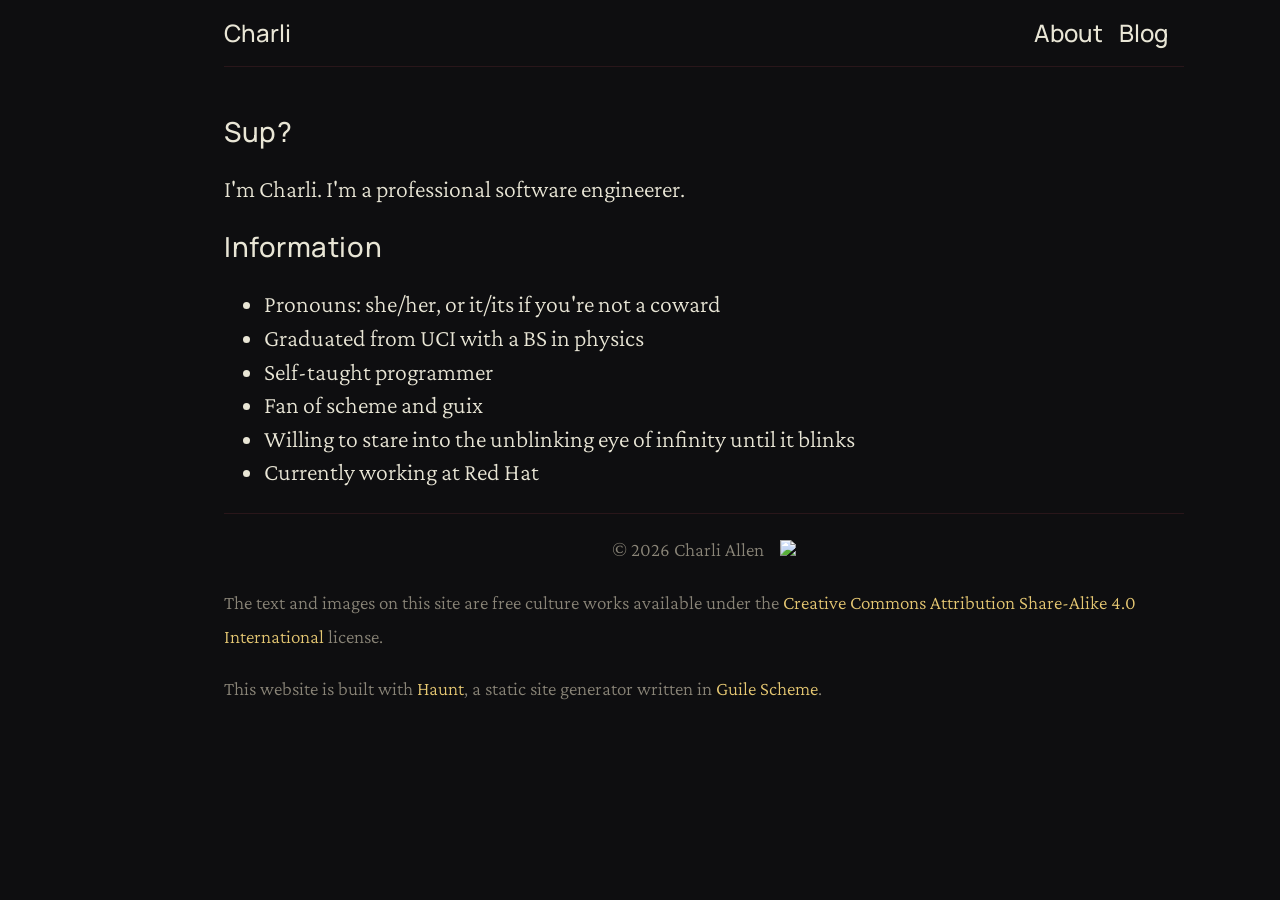
==== about.html @ 03b2e418 "Deploy site" ====
<!DOCTYPE html><head><meta charset="utf-8" /><meta name="viewport" content="width=device-width, initial-scale=1" /><title>About me — Charli's Web</title><link rel="alternate" type="application/atom+xml" title="Atom feed" href="/feed.xml" /><link rel="stylesheet" href="/css/reset.css" /><link rel="stylesheet" href="/css/fonts.css" /><link rel="stylesheet" href="/css/charli.css" /></head><body><div class="container"><nav><ul><li><a href="/">Charli</a></li></ul><ul><li><a href="/about.html">About</a></li><li><a href="/blog.html">Blog</a></li></ul></nav><h2>Sup?</h2>
<p>I'm Charli. I'm a professional software engineerer.</p>
<h2>Information</h2>
<ul>
<li>Pronouns: she/her, or it/its if you're not a coward</li>
<li>Graduated from UCI with a BS in physics</li>
<li>Self-taught programmer</li>
<li>Fan of scheme and guix</li>
<li>Willing to stare into the unblinking eye of infinity until it blinks</li>
<li>Currently working at Red Hat</li>
</ul>
<footer class="text-center"><p class="copyright">© 2026 Charli Allen<a class="cc-button" href="https://creativecommons.org/licenses/by-sa/4.0/"><img src="https://licensebuttons.net/l/by-sa/4.0/80x15.png" /></a></p><p>The text and images on this site are
free culture works available under the <a href="https://creativecommons.org/licenses/by-sa/4.0/">Creative Commons Attribution Share-Alike 4.0 International</a> license.</p><p>This website is built with <a href="https://dthompson.us/projects/haunt.html">Haunt</a>, a static site generator written in <a href="https://gnu.org/software/guile">Guile Scheme</a>.</p></footer></div></body>
---- css/fonts.css ----
/* Linux Libertine */

@font-face {
    font-family: 'Linux Libertine';
    src: url('/fonts/LinLibertine_R.woff2');
    font-weight: normal;
    font-style: normal;
}

@font-face {
    font-family: 'Linux Libertine';
    src: url('/fonts/LinLibertine_RI.woff2');
    font-weight: normal;
    font-style: italic;
}

@font-face {
    font-family: 'Linux Libertine';
    src: url('/fonts/LinLibertine_RB.woff2');
    font-weight: bold;
    font-style: normal;
}

/* Linux Biolinum */

@font-face {
    font-family: 'Linux Biolinum';
    src: url('/fonts/LinBiolinum_R.woff2');
    font-weight: normal;
    font-style: normal;
}

@font-face {
    font-family: 'Linux Biolinum';
    src: url('/fonts/LinBiolinum_RI.woff2');
    font-weight: normal;
    font-style: italic;
}

@font-face {
    font-family: 'Linux Biolinum';
    src: url('/fonts/LinBiolinum_RB.woff2');
    font-weight: bold;
    font-style: normal;
}

/* Inconsolata */

@font-face {
    font-family: 'Inconsolata';
    font-style: normal;
    font-weight: 400;
    src: url('/fonts/Inconsolata-Regular.woff2');
}

@font-face {
    font-family: 'Inconsolata';
    font-style: normal;
    font-weight: 700;
    src: url('/fonts/Inconsolata-Bold.woff2');
}
---- css/charli.css ----
@import url('https://fonts.googleapis.com/css2?family=Crimson+Pro:ital,wght@0,200;0,300;0,400;0,600;1,300&family=Manrope:wght@300;400;500&display=swap');

:root {
    /* Palette (control theme) */
    --palette-base: #0e0e10;
    --palette-raised: #151517;
    --palette-elevated: #1a1a1e;
    --palette-light: #e9e6d6;
    --palette-dim: #8a8578;
    --palette-accent: #e6c873;
    --palette-alert: #943a42;
    --palette-warm: #6b4737;
    --palette-soft: #d3978f;
}

body {
    color: var(--palette-light);
    background-color: var(--palette-base);
    font-size: 24px;
    font-family: 'Crimson Pro', serif;
    font-weight: 300;
    line-height: 140%;
    text-rendering: optimizeLegibility;
}

h1, h2, h3 {
    font-family: 'Manrope', sans-serif;
    font-weight: 500;
    color: var(--palette-light);
    letter-spacing: 0.02em;
}

h1 {
    font-size: 150%;
    line-height: 110%;
    font-weight: 200;
    letter-spacing: 0.08em;
}

h2 {
    font-size: 115%;
}

h3 {
    font-size: 100%;
}

a {
    color: var(--palette-accent);
    text-decoration: none;
}

a:hover {
    color: var(--palette-light);
    background-color: var(--palette-raised);
}

a:visited {
    color: var(--palette-soft);
}

pre {
    font-family: "Inconsolata",monospace;
    width: calc(100% - 1rem);
    line-height: 110%;
    overflow-x: auto;
    padding: 0.5rem;
    background-color: var(--palette-raised);
    color: var(--palette-light);
    border-radius: 4px;
    border: 1px dashed rgba(148, 58, 66, 0.25);
    display: inline-block;
}

pre code {
    font-family: "Inconsolata",monospace;
}

p code, li code {
    font-family: "Inconsolata",monospace;
    background-color: var(--palette-elevated);
    color: var(--palette-accent);
}

blockquote {
    padding-left: 2rem;
    border-left: 2px solid var(--palette-alert);
    font-style: italic;
    color: var(--palette-dim);
}

.feed-icon {
    padding-left: 1rem;
}

/* Footer */

footer {
    border-top: 1px solid rgba(148, 58, 66, 0.2);
    font-size: 80%;
    color: var(--palette-dim);
}

.copyright {
    text-align: center;
}

.cc-button {
    margin-left: 1rem;
}

/* Navigation */

nav {
    display: flex;
    justify-content: space-between;
    font-family: 'Manrope', sans-serif;
    font-weight: 500;
    padding-top: 1rem;
    padding-bottom: 1rem;
    margin-bottom: 3rem;
    border-bottom: 1px solid rgba(148, 58, 66, 0.2);
}

nav ul {
    list-style-type: none;
    display: flex;
    margin: 0;
    padding: 0;
}

nav li {
    display: inline;
    padding-right: 1rem;
}

nav li:first-child {
    padding-left: 0;
}

nav a {
    display: inline-block;
    color: var(--palette-light);
}

nav a:hover {
    color: var(--palette-accent);
    background-color: transparent;
}

nav a:visited {
    color: var(--palette-light);
}

@media (min-width: 1140px) {
    .container {
        margin-left: 14rem;
        margin-right: 4rem;
        max-width: 60rem;
    }
}

@media (min-width: 800px) and (max-width: 1140px) {
    .container {
        margin-left: 6rem;
        margin-right: 4rem;
        max-width: 52rem;
    }
}

@media (max-width: 800px) {
    .container {
        margin: 1rem;
    }
}

.fade-text {
    color: var(--palette-dim);
}

/* Summaries */

.summary {
    margin-bottom: 3rem;
    border-left: 2px solid rgba(148, 58, 66, 0.3);
    padding-left: 1rem;
    transition: border-left-color 600ms cubic-bezier(0.4, 0, 0.2, 1);
}

.summary:hover {
    border-left-color: rgba(148, 58, 66, 0.7);
}

.summary .date {
    margin-bottom: 0rem;
}

.summary p {
    margin-top: 1rem;
    margin-bottom: 1rem;
}

/* Posts */

.date {
    margin-top: -1rem;
    color: var(--palette-dim);
}

.tags {
    margin-top: -1rem;
    color: var(--palette-dim);
    font-size: 80%;
}

.tags ul {
    display: inline-block;
    padding-left: 0.5rem;
}

.tags li {
    display: inline-block;
    padding: 0.5rem;
}

.post img, .centered-image {
    display: block;
    max-width: 100%;
    height: auto;
    margin: 0 auto;
    padding: 0px;
    border-radius: 4px;
}

.post video {
    display: block;
    margin: 0 auto;
    padding: 0px;
    max-width: 100%;
}

.caption {
    text-align: center;
    margin: 0;
    margin-left: 4rem;
    margin-right: 4rem;
    color: var(--palette-dim);
}

iframe {
    border: none;
    width: 100%;
}

/* Pagination */

.paginator {
    display: flex;
    justify-content: space-between;
}

.paginator a {
    color: var(--palette-accent);
}

.paginator-next {
    margin-left: auto;
}

/* Syntax Highlighting */

.syntax-special, .syntax-element {
    color: var(--palette-soft);
    font-weight: bold;
}

.syntax-string {
    color: var(--palette-accent);
}

.syntax-keyword, .syntax-attribute {
    color: var(--palette-alert);
}

.syntax-comment {
    color: var(--palette-dim);
}

.syntax-open, .syntax-close {
    color: var(--palette-dim);
}
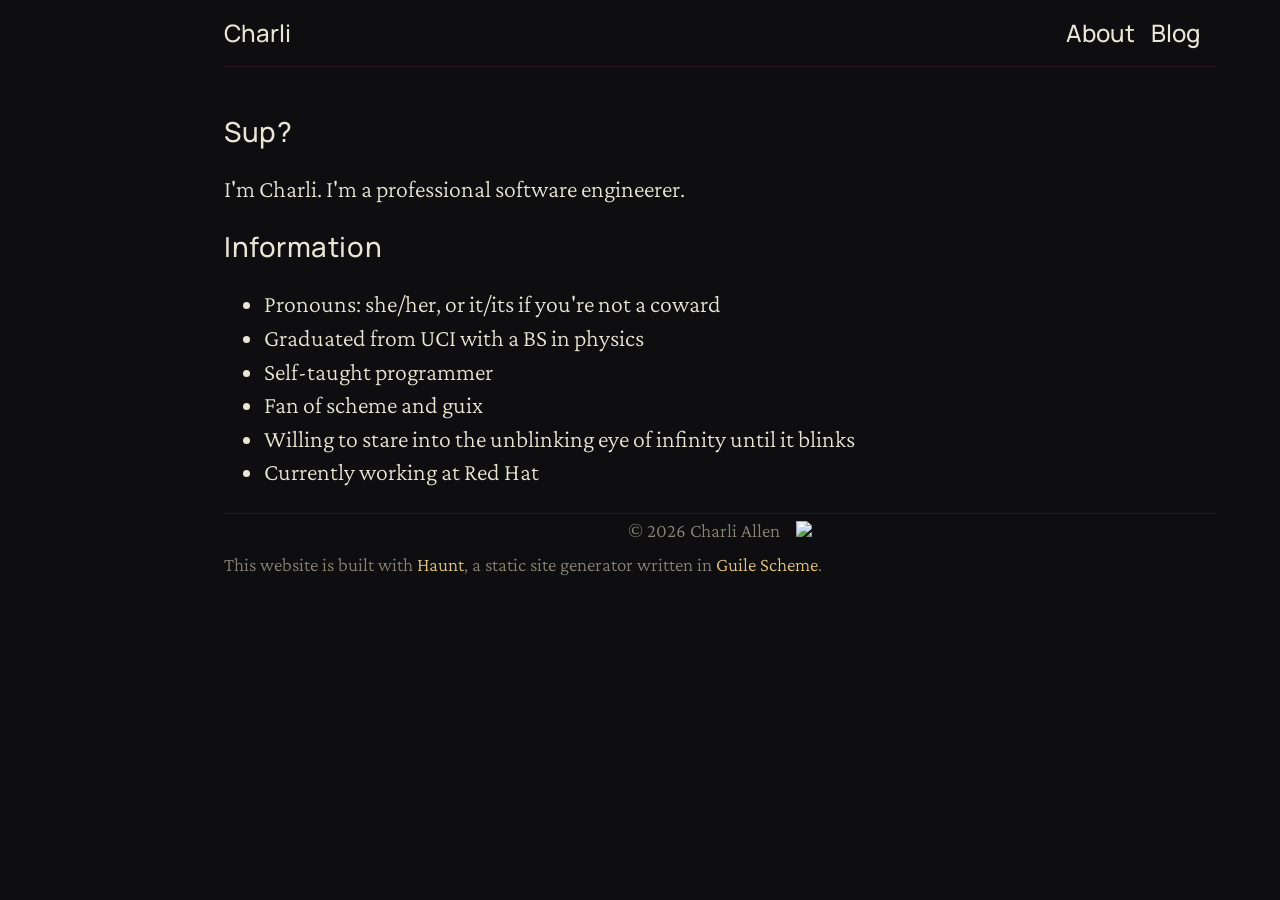
==== commit a308891b: "Deploy site" ====
--- a/about.html
+++ b/about.html
@@ -9,5 +9,4 @@
 <li>Willing to stare into the unblinking eye of infinity until it blinks</li>
 <li>Currently working at Red Hat</li>
 </ul>
-<footer class="text-center"><p class="copyright">© 2026 Charli Allen<a class="cc-button" href="https://creativecommons.org/licenses/by-sa/4.0/"><img src="https://licensebuttons.net/l/by-sa/4.0/80x15.png" /></a></p><p>The text and images on this site are
-free culture works available under the <a href="https://creativecommons.org/licenses/by-sa/4.0/">Creative Commons Attribution Share-Alike 4.0 International</a> license.</p><p>This website is built with <a href="https://dthompson.us/projects/haunt.html">Haunt</a>, a static site generator written in <a href="https://gnu.org/software/guile">Guile Scheme</a>.</p></footer></div></body>+<footer class="text-center"><div class="copyright">© 2026 Charli Allen<a class="cc-button" href="https://creativecommons.org/licenses/by-sa/4.0/"><img src="https://licensebuttons.net/l/by-sa/4.0/80x15.png" /></a></div><div>This website is built with <a href="https://dthompson.us/projects/haunt.html">Haunt</a>, a static site generator written in <a href="https://gnu.org/software/guile">Guile Scheme</a>.</div></footer></div></body>
--- a/css/charli.css
+++ b/css/charli.css
@@ -156,7 +156,6 @@
     .container {
         margin-left: 14rem;
         margin-right: 4rem;
-        max-width: 60rem;
     }
 }
 
